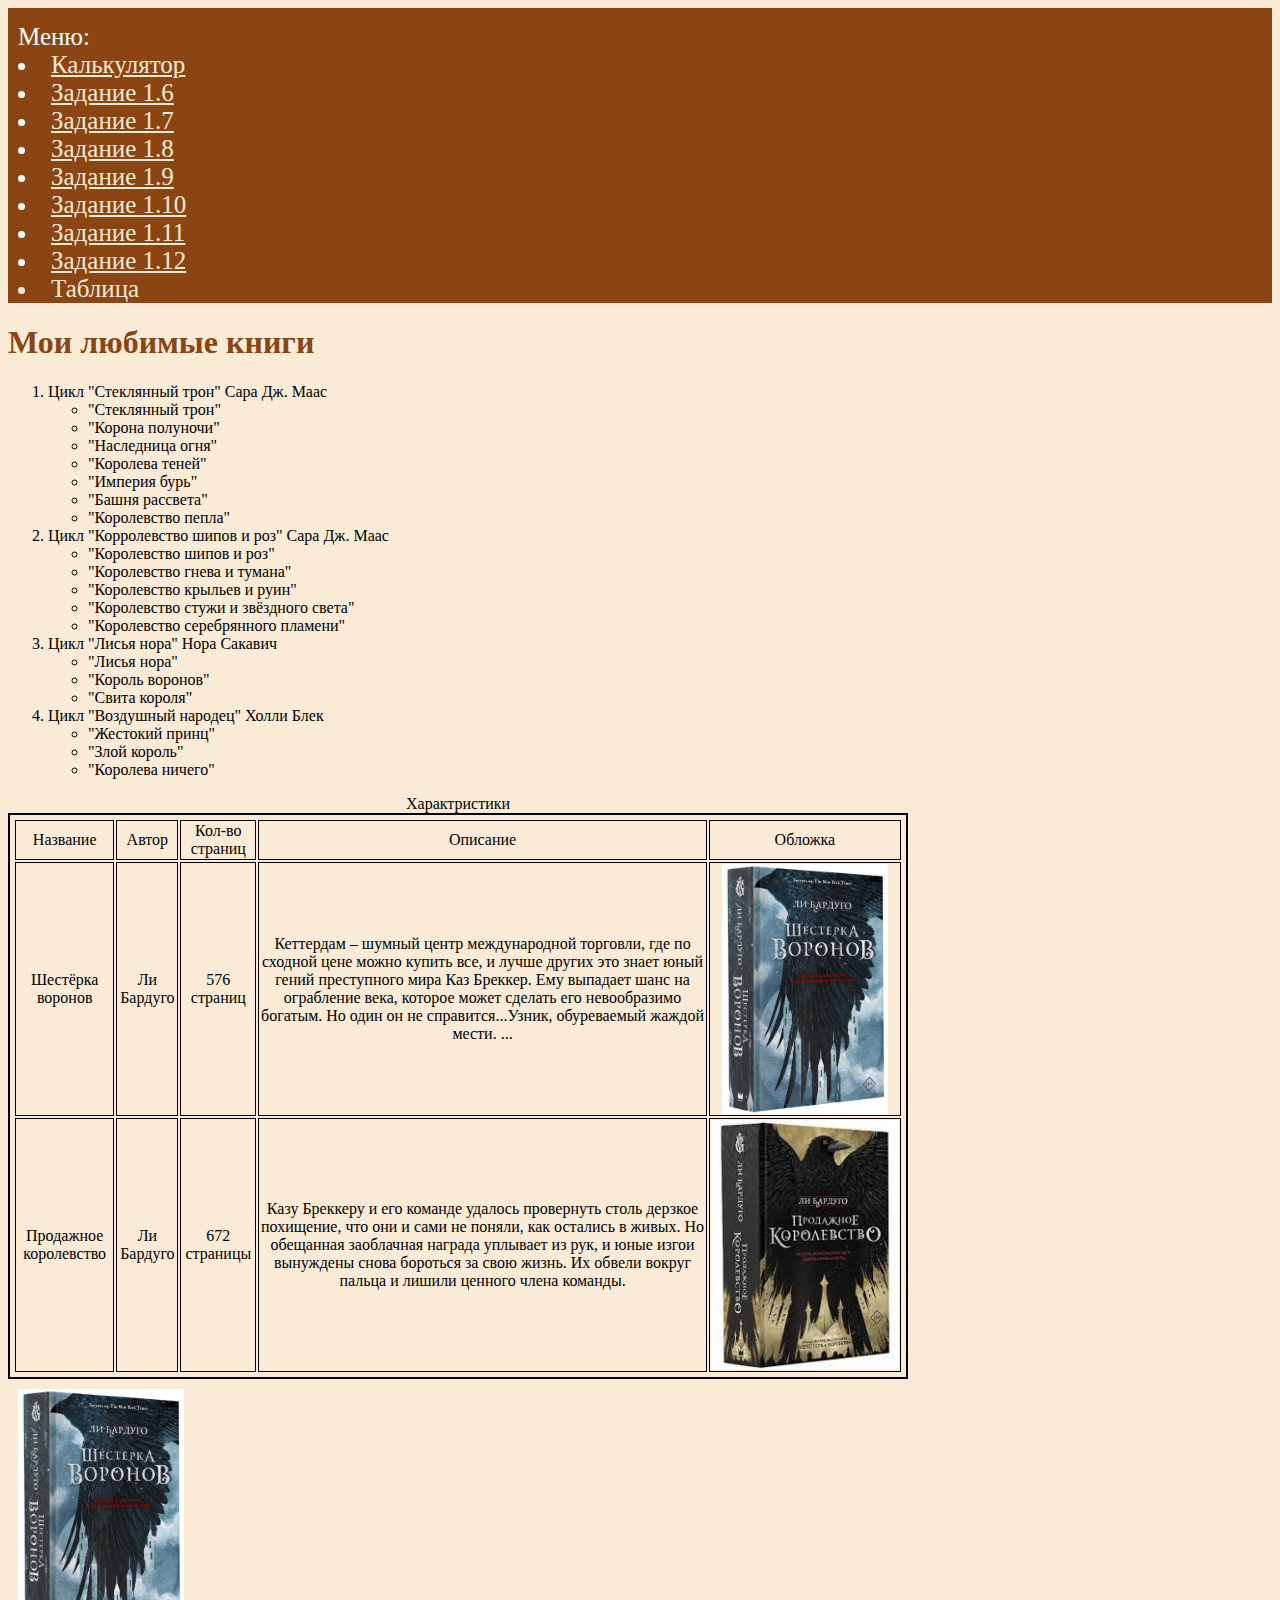
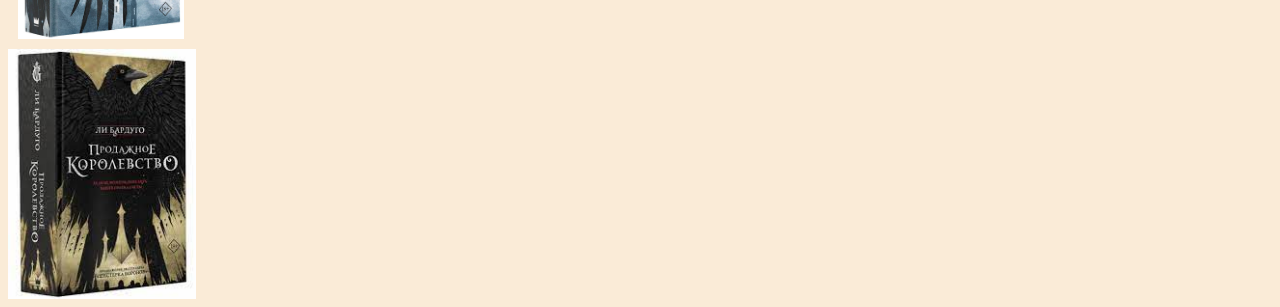
==== index.html @ 39a28c17 "first" ====
<!DOCTYPE>
<html>
    <head>
        <meta http-equiv="Content-Type" content="text/html; charset=utf-8">
        <link rel="stylesheet" type="text/css" href="styles/style.css">
        <title>My favorite books</title>
    </head>
        <body>
            <header>Меню:
                <li><a href="kal.html" class="kal">Калькулятор</a></li>
                <li><a href="1.6.html" class="kal">Задание 1.6</a></li>
                <li><a href="1.7.html" class="kal">Задание 1.7</a></li>
                <li><a href="1.8.html" class="kal">Задание 1.8</a></li>
                <li><a href="1.9.html" class="kal">Задание 1.9</a></li>
                <li><a href="1.10.html" class="kal">Задание 1.10</a></li>
                <li><a href="1.11.html" class="kal">Задание 1.11</a></li>
                <li><a href="1.12.html" class="kal">Задание 1.12</a></li>
                <li class="kal">Таблица</li>
            </header>
            <h1>Мои любимые книги</h1>
            <ol>
                <li>Цикл "Стеклянный трон" Сара Дж. Маас</li>
                    <ul>
                        <li>"Стеклянный трон"</li>
                        <li>"Корона полуночи"</li>
                        <li>"Наследница огня"</li>
                        <li>"Королева теней"</li>
                        <li>"Империя бурь"</li>
                        <li>"Башня рассвета"</li>
                        <li>"Королевство пепла"</li>
                    </ul>
                </li>
                <li>Цикл "Корролевство шипов и роз" Сара Дж. Маас</li>
                    <ul>
                        <li>"Королевство шипов и роз"</li>
                        <li>"Королевство гнева и тумана"</li>
                        <li>"Королевство крыльев и руин"</li>
                        <li>"Королевство стужи и звёздного света"</li>
                        <li>"Королевство серебрянного пламени"</li>
                    </ul>
                <li>Цикл "Лисья нора" Нора Сакавич</li>
                    <ul>
                        <li>"Лисья нора"</li>
                        <li>"Король воронов"</li>
                        <li>"Свита короля"</li>
                    </ul>
                <li>Цикл "Воздушный народец" Холли Блек</li>
                    <ul>
                        <li>"Жестокий принц"</li>
                        <li>"Злой король"</li>
                        <li>"Королева ничего"</li>
                    </ul>
            </ol>
            <table>
                <caption>Характристики</caption>
                    <tr>
                        <td>Название</td>
                        <td>Автор</td>
                        <td>Кол-во страниц</td>
                        <td>Описание</td>
                        <td>Обложка</td>
                    </tr>
                    <tr>
                        <td>Шестёрка воронов</td>
                        <td>Ли Бардуго</td>
                        <td>576 страниц</td>
                        <td>Кеттердам – шумный центр международной торговли, где по сходной цене можно купить все, и лучше других это знает юный гений преступного мира Каз Бреккер. Ему выпадает шанс на ограбление века, которое может сделать его невообразимо богатым. Но один он не справится...Узник, обуреваемый жаждой мести. ...</td>
                        <td><img src="images/3.jpg"></td>
                    </tr>
                    <tr>
                        <td>Продажное королевство</td>
                        <td>Ли Бардуго</td>
                        <td>672 страницы</td>
                        <td>Казу Бреккеру и его команде удалось провернуть столь дерзкое похищение, что они и сами не поняли, как остались в живых. Но обещанная заоблачная награда уплывает из рук, и юные изгои вынуждены снова бороться за свою жизнь. Их обвели вокруг пальца и лишили ценного члена команды.</td>
                        <td><img src="images/2.jpg"></td>
                    </tr>
            </table>
            <div class="img1">
                <img src="images/3.jpg" class="img2">
            </div>
            <div class="img3">
                <img src="images/2.jpg" class="img4">
            </div>
        </body>
</html>
---- styles/style.css ----
h1{
	color: #8B4513;
}
body {
	background-color: #FAEBD7;
}
table {
	text-align: center;
	border: 2px solid black;
	padding: 3px;
	margin: none;
	width: 900px;
	height: 500px;
}
td{
	border: 1px solid black;
}
img{
	height: 250px;
	width: auto;
}
header{
	color: white;
	background-color: #8B4513;
	height: auto;
	width: auto;
	font-size: 25px;
	padding-top: 15px;
	padding-left: 10px;
}
.kal{
	color: antiquewhite;
}

.img1:hover .img2 {
    transform: scale(0.9);
}
   .img2 {
    padding: 10px;
    transition: 1s;
}
   .img2:hover {
    transform: scale(1.1) !important;
}
.img4{
 -webkit-transition: -webkit-transform .8s ease-in-out;
          transition:         transform .8s ease-in-out;
}
img:hover {
  -webkit-transform: rotate(360deg);
          transform: rotate(360deg);
}
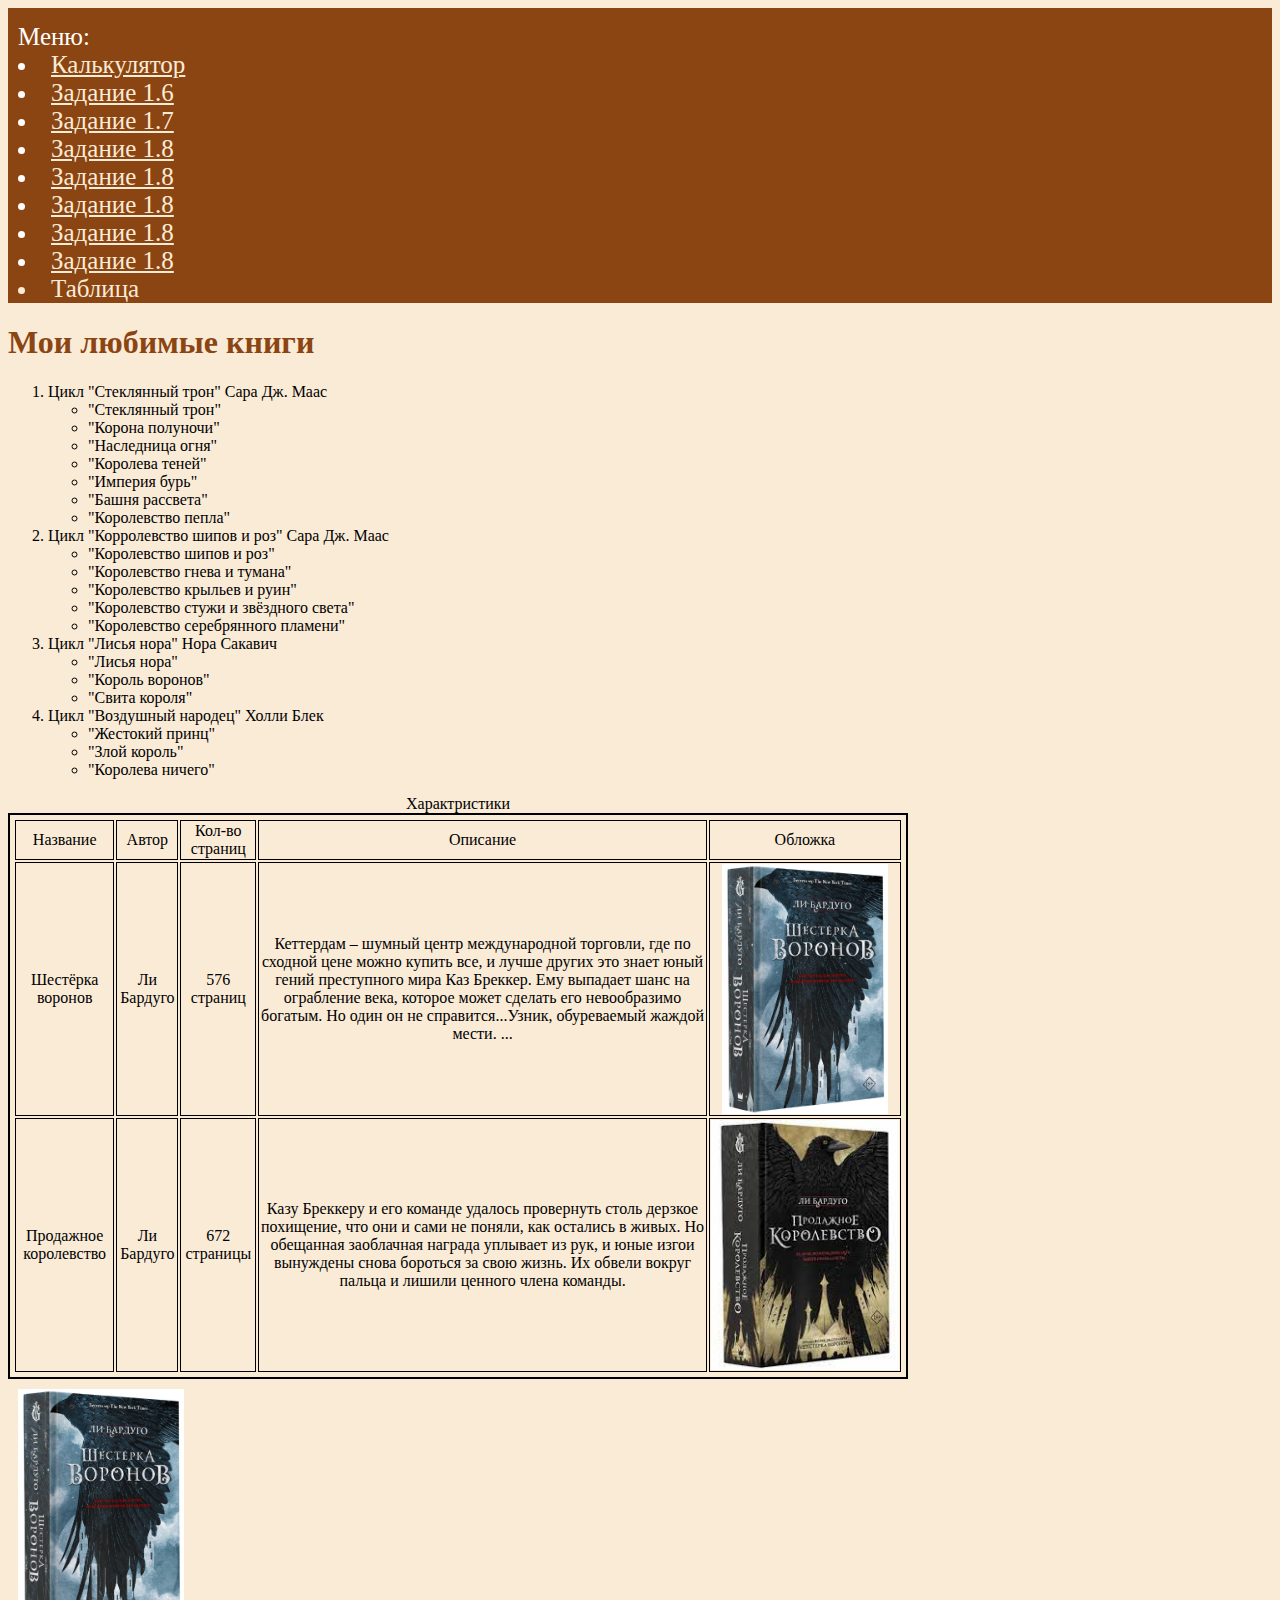
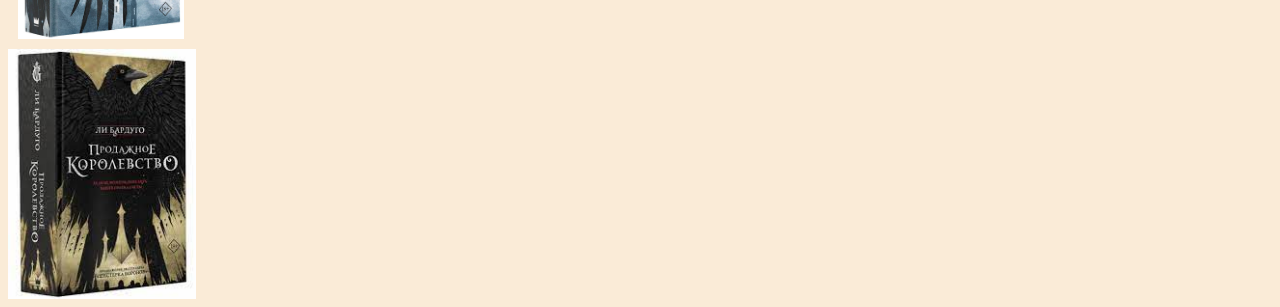
==== commit f3650737: "Add files via upload" ====
--- a/index.html
+++ b/index.html
@@ -11,10 +11,10 @@
                 <li><a href="1.6.html" class="kal">Задание 1.6</a></li>
                 <li><a href="1.7.html" class="kal">Задание 1.7</a></li>
                 <li><a href="1.8.html" class="kal">Задание 1.8</a></li>
-                <li><a href="1.9.html" class="kal">Задание 1.9</a></li>
-                <li><a href="1.10.html" class="kal">Задание 1.10</a></li>
-                <li><a href="1.11.html" class="kal">Задание 1.11</a></li>
-                <li><a href="1.12.html" class="kal">Задание 1.12</a></li>
+                <li><a href="1.9.html" class="kal">Задание 1.8</a></li>
+                <li><a href="1.10.html" class="kal">Задание 1.8</a></li>
+                <li><a href="1.11.html" class="kal">Задание 1.8</a></li>
+                <li><a href="1.12.html" class="kal">Задание 1.8</a></li>
                 <li class="kal">Таблица</li>
             </header>
             <h1>Мои любимые книги</h1>
